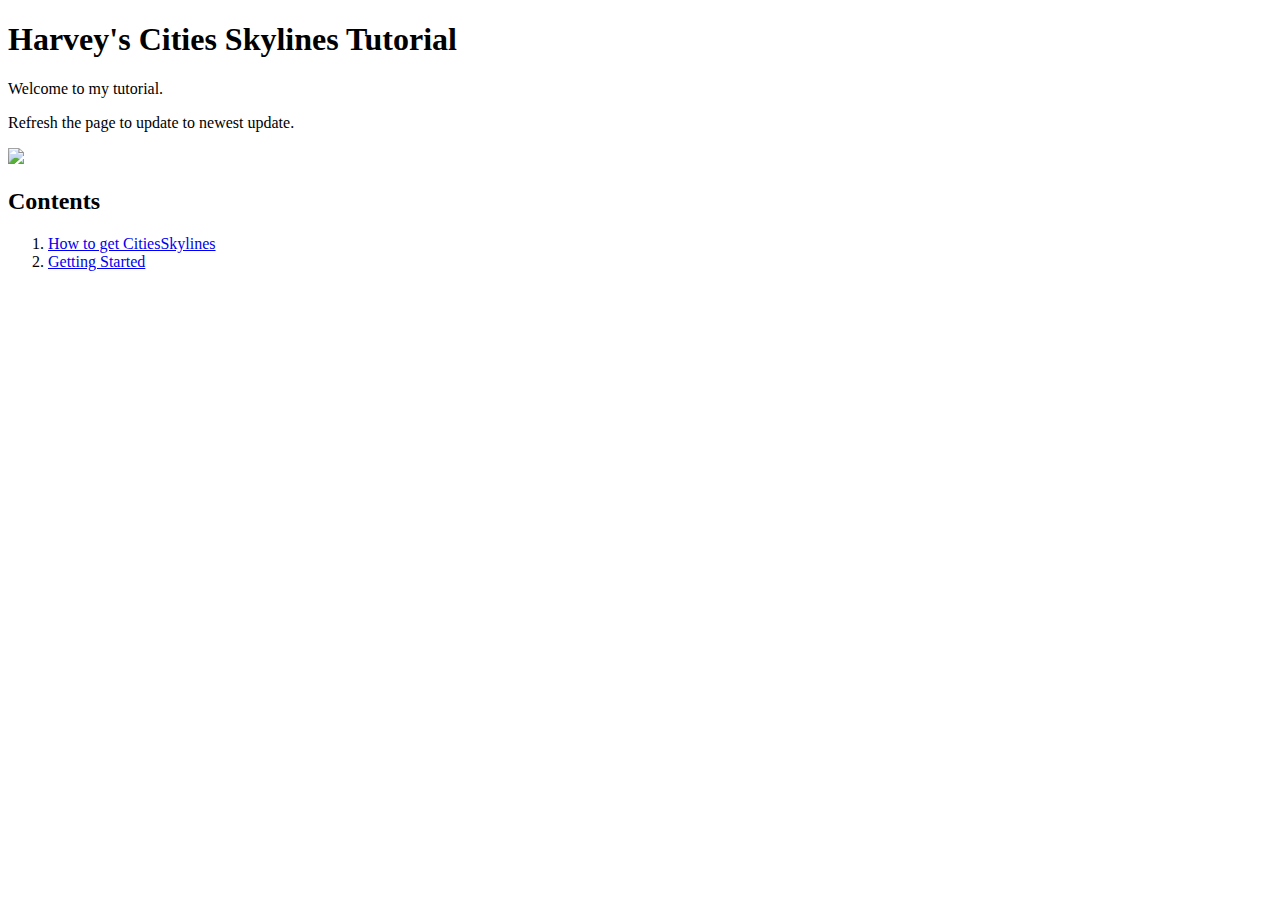
==== index.html @ ba322b0a "Initial commit" ====
<!DOCTYPE html>
<html>
  <head>
    <meta charset="utf-8">
    <meta name="viewport" content="width=device-width">
    <title>repl.it</title>
    <link href="style.css" rel="stylesheet" type="text/css" />
  </head>
  <body>
    <script src="script.js"></script>
    <h1>Harvey's Cities Skylines Tutorial</h1>
    <p>Welcome to my tutorial.<p> <p>Refresh the page to update to newest update.</p>

    <img width="200" src="https://sismo.app/wp-content/uploads/2019/02/under-construction-gif-11-1024x745.gif"/>

    <h2>Contents</h2>
    <ol>
      <li>
        <a href="/how_to_get.html">How to get CitiesSkylines</a>
      </li>
      <li>
        <a href="/getting_started.html">Getting Started</a>
      </li>
    </ol>
  </body>
</html>
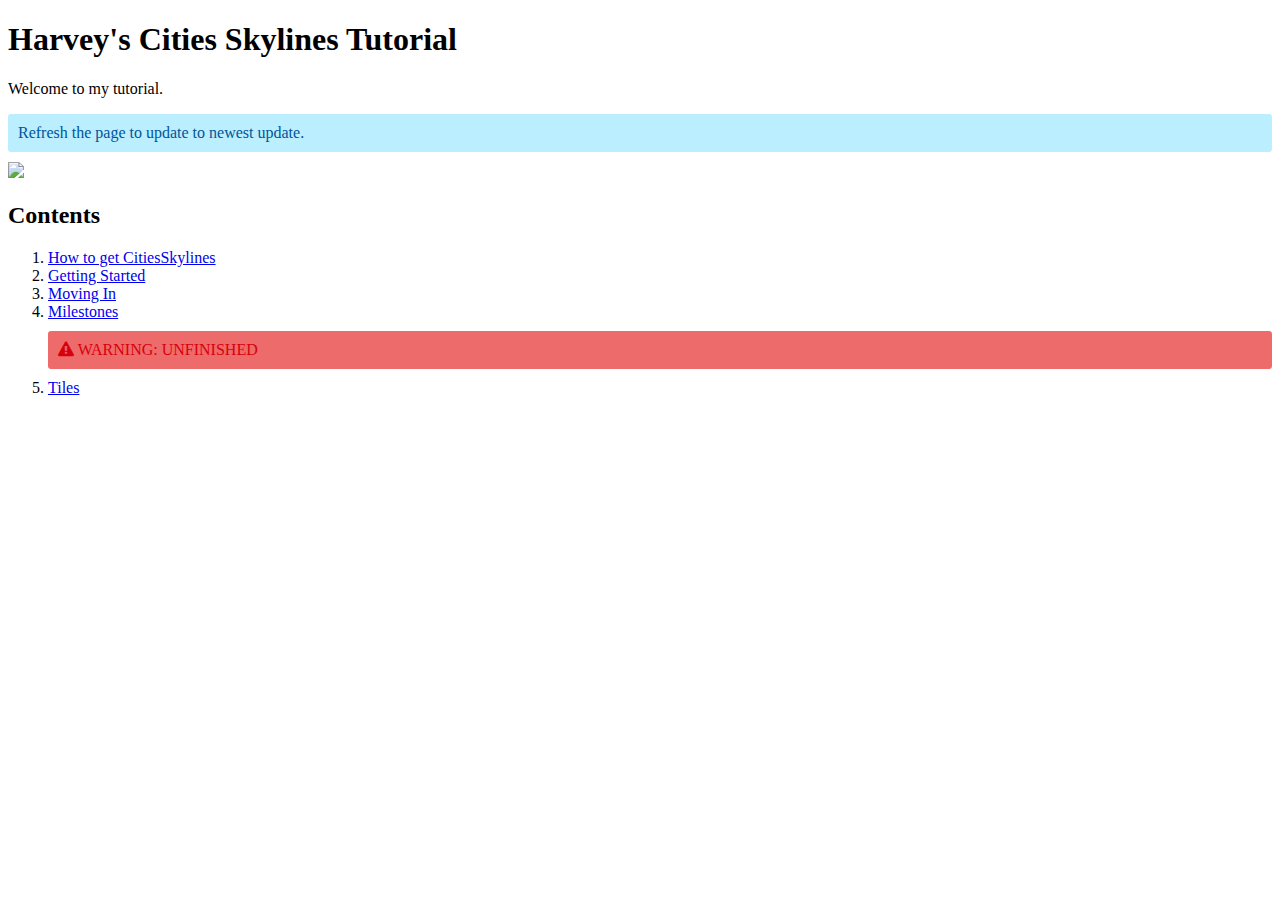
==== commit bddd7d96: "new work" ====
--- a/index.html
+++ b/index.html
@@ -9,8 +9,7 @@
   <body>
     <script src="script.js"></script>
     <h1>Harvey's Cities Skylines Tutorial</h1>
-    <p>Welcome to my tutorial.<p> <p>Refresh the page to update to newest update.</p>
-
+    <p>Welcome to my tutorial.<p> <p class="info-msg">Refresh the page to update to newest update.</p>
     <img width="200" src="https://sismo.app/wp-content/uploads/2019/02/under-construction-gif-11-1024x745.gif"/>
 
     <h2>Contents</h2>
@@ -21,6 +20,19 @@
       <li>
         <a href="/getting_started.html">Getting Started</a>
       </li>
+      <li>
+        <a href="/moving_in.html">Moving In</a>
+      </li>
+      <li>
+        <a href="/Milestones.html">Milestones</a>
+      </li>
+       <p class="error-msg">
+      <i class="fa fa-warning"></i> 
+      WARNING: UNFINISHED
+      </p>
+      <li>
+        <a href="/Tiles.html">Tiles</a>
+      </li>
     </ol>
   </body>
 </html>--- a/style.css
+++ b/style.css
@@ -0,0 +1,57 @@
+@import url('//maxcdn.bootstrapcdn.com/font-awesome/4.2.0/css/font-awesome.min.css');
+
+
+body {
+  color: black;
+  background-color: white;
+  font-family:  -apple-system;
+}
+
+h1 {
+  color: black;
+}
+
+.header {
+  display: flex;
+  justify-content: space-between;
+  align-items: flex-end;
+}
+
+.info-msg,
+.success-msg,
+.warning-msg,
+.error-msg {
+  margin: 10px 0;
+  padding: 10px;
+  border-radius: 3px 3px 3px 3px;
+}
+.info-msg {
+  color: #059;
+  background-color: #BEF;
+}
+.success-msg {
+  color: #270;
+  background-color: #DFF2BF;
+}
+.warning-msg {
+  color: #9F6000;
+  background-color: rgb(254, 234, 179);
+}
+.error-msg {
+  color: #D8000C;
+  background-color: #ee6b6b;
+}
+
+figure {
+  box-shadow: 4px 4px 80px grey;
+  border: 1px solid black;
+  display: block;
+  margin: 2em;
+}
+figcaption {
+  text-align: center;
+}
+
+figure img {
+  margin: 3em
+}